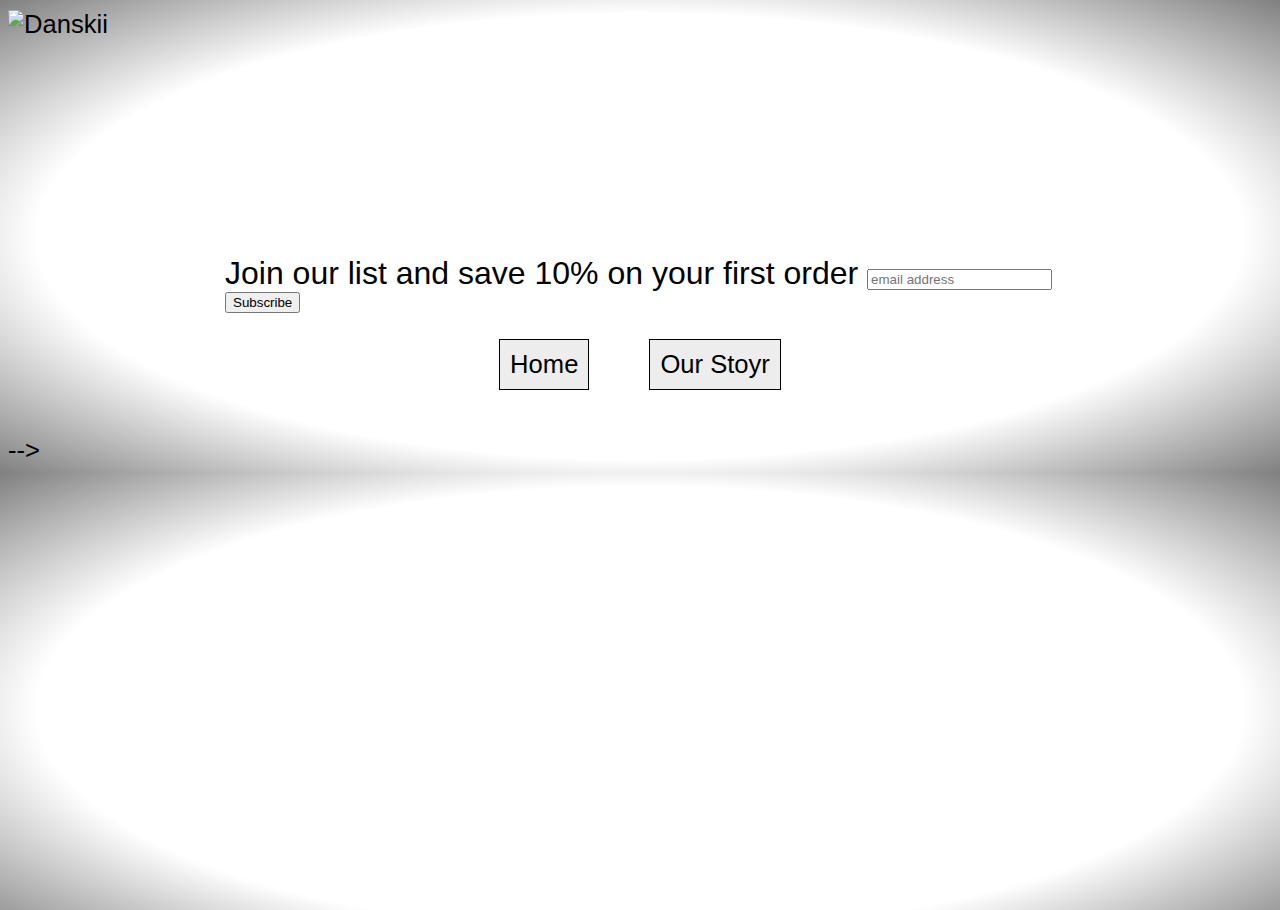
==== gallery.html @ cba0331a "Added gallery and updated index and our story." ====
﻿<!DOCTYPE html>
<html lang="en">
<head>
    <script async src="//pagead2.googlesyndication.com/pagead/js/adsbygoogle.js"></script>
    <script>
  (adsbygoogle = window.adsbygoogle || []).push({
    google_ad_client: "ca-pub-8441597068963545",
    enable_page_level_ads: true
  });
    </script>
    <link href="https://gallery.mailchimp.com/7d08f813fabde649ec86df475/images/eae868a7-10a9-4c3d-bf69-3418b8f3797d.png"
          rel="icon">
    <link href="//cdn-images.mailchimp.com/embedcode/horizontal-slim-10_7.css"
          rel="stylesheet" type="text/css">
    <meta charset="UTF-8">
    <title>
        Danskii
    </title>
    <link href="styles.css" rel="stylesheet" type="text/css">
    <link href="https://cdn.jsdelivr.net/npm/animate.css@3.5.2/animate.min.css"
          rel="stylesheet"><!-- Global site tag (gtag.js) - Google Analytics -->
    <script src="particles.min.js" type="text/javascript">
    </script>
    <!-- begin autotracking + google analytics script -->

    <script>
window.ga=window.ga||function(){(ga.q=ga.q||[]).push(arguments)};ga.l=+new Date;
ga('create', 'UA-105716116-4', 'auto');

// Replace the following lines with the plugins you want to use.
    ga('require', 'cleanUrlTracker');
    ga('require', 'eventTracker');
    ga('require', 'impressionTracker');
    ga('require', 'maxScrollTracker');
    ga('require', 'mediaQueryTracker');
    ga('require', 'outboundFormTracker');
    ga('require', 'outboundLinkTracker');
    ga('require', 'pageVisibilityTracker');
    ga('require', 'socialWidgetTracker');
    ga('require', 'urlChangeTracker');
// ...

ga('send', 'pageview');
    </script>
    <script async src="https://www.google-analytics.com/analytics.js"></script>
    <script async src="autotrack.js"></script>

    <!-- end autotracking + google analytics script -->

    <script>
    particlesJS();
    </script>
    <link href='https://fonts.googleapis.com/css?family=Lato:300,400,700' rel='stylesheet' type='text/css'>
</head>
<body>
    <div id="particles-js">
    </div>
    <img alt="Danskii" class="animated fadeIn" id="logo" src="https://github.com/Danskii/Danskii/blob/master/danskii-cat-optimized.png?raw=true">
    <div class="container animated fadeIn" id="bodyAnimation">
        <!--<div id="signupFormCopy">
            <h1>
                Danskii
            </h1>
<!-- LightWidget WIDGET --><script src="https://cdn.lightwidget.com/widgets/lightwidget.js"></script><iframe src="//lightwidget.com/widgets/42ee752b37415d609eaf4c7ddbe3dec9.html" scrolling="no" allowtransparency="true" class="lightwidget-widget" style="width:100%;border:0;overflow:hidden;"></iframe>

                <!-- Begin MailChimp Signup Form -->
        <div class="animated fadeIn" id="mc_embed_signup">
            <form action="https://danskii.us17.list-manage.com/subscribe/post?u=7d08f813fabde649ec86df475&amp;id=a2116fbd54"
                  class="validate" id="mc-embedded-subscribe-form" method="post"
                  name="mc-embedded-subscribe-form" novalidate="" target="_blank">
                <div id="mc_embed_signup_scroll">
                    <label for="mce-EMAIL">
                        Join our list and save 10% on your first
                        order
                    </label> <input class="email" id="mce-EMAIL" name="EMAIL"
                                    placeholder="email address" required="" type="email" value="">
                    <!-- real people should not fill this in and expect good things - do not remove this or risk form bot signups-->
                    <div aria-hidden="true" style="position: absolute; left: -5000px;">
                        <input name="b_7d08f813fabde649ec86df475_a2116fbd54"
                               tabindex="-1" type="text" value="">
                    </div>
                    <div class="clear">
                        <input class="button" id="mc-embedded-subscribe" name="subscribe" type="submit" value="Subscribe">
                    </div>
                </div>
            </form>
        </div>
        <!--End mc_embed_signup-->
        <div class="animated fadeIn" id="footerWrapper">
            <a href="index.html">
                <div id="instagramButton">
                    Home
                </div>
            </a> <a href="our-story.html">
                <div id="emailButton">
                    Our Stoyr
                </div>
            </a>
        </div>
    </div>-->
    <script src="customJavascript.js" type="text/javascript">
    </script>
    <script type="text/javascript">
        particlesJS("particles-js",{
        "particles": {
        "number": {
        "value": 80,
        "density": {
        "enable": true,
        "value_area": 800
        }
        },
        "color": {
        "value": "#b3a7a7"
        },
        "shape": {
        "type": "circle",
        "stroke": {
        "width": 0,
        "color": "#000000"
        },
        "polygon": {
        "nb_sides": 3.2
        },
        "image": {
        "src": "img/github.svg",
        "width": 100,
        "height": 100
        }
        },
        "opacity": {
        "value": 0.665416005259192,
        "random": true,
        "anim": {
        "enable": false,
        "speed": 1,
        "opacity_min": 0.1,
        "sync": false
        }
        },
        "size": {
        "value": 3,
        "random": true,
        "anim": {
        "enable": true,
        "speed": 40,
        "size_min": 0.1,
        "sync": false
        }
        },
        "line_linked": {
        "enable": false,
        "distance": 150,
        "color": "#ffffff",
        "opacity": 0.4,
        "width": 1
        },
        "move": {
        "enable": true,
        "speed": 6.413648243462092,
        "direction": "top",
        "random": true,
        "straight": true,
        "out_mode": "out",
        "bounce": false,
        "attract": {
        "enable": false,
        "rotateX": 600,
        "rotateY": 1200
        }
        }
        },
        "interactivity": {
        "detect_on": "canvas",
        "events": {
        "onhover": {
        "enable": false,
        "mode": "repulse"
        },
        "onclick": {
        "enable": false,
        "mode": "push"
        },
        "resize": true
        },
        "modes": {
        "grab": {
        "distance": 400,
        "line_linked": {
          "opacity": 1
        }
        },
        "bubble": {
        "distance": 400,
        "size": 40,
        "duration": 2,
        "opacity": 8,
        "speed": 3
        },
        "repulse": {
        "distance": 200,
        "duration": 0.4
        },
        "push": {
        "particles_nb": 4
        },
        "remove": {
        "particles_nb": 2
        }
        }
        },
        "retina_detect": false
        });
    </script>
    </div>
    </div>
</body>
</html>
---- styles.css ----
body {
          font-size: 1.6rem;
          font-family: Candara, Trebuchet MS, Arial, Sans-serif;
          background: radial-gradient(white, white, white, grey);
          height: auto;
        }

        * {
          box-sizing: border-box;
        }

        .container {
          max-width: 900px;
          width: 100%;
          margin: 25px auto;
          padding: 15px;
        }

        img {
          max-width: 100%;
          display: block;
          margin: 10px auto;
        }

        h1 {
          text-align: center;
          font-size: 7rem;
          margin-top: 2px;
          margin-bottom: 2px;
        }

        #signupFormCopy p {
          text-align: center;
          font-family: "Helvetica Neue", Helvetica, Roboto, Arial, sans-serif;
        }

        #particles-js {
          position: absolute;
          width: 100%;
          height: 100%;
          background: $background
        }

        #shirtWrapper {
          display: flex;
          flex-wrap: wrap;
          justify-content: center;
          clear: both;
        }

        #classic,
        #colourful {
          width: 300px;
          height: auto;
          transition: all 1s;
          margin: 30px;
          z-index: 10;
        }

        #classic:hover,
        #colourful:hover {
          transform: scale(1.1);
        }

        #mc_embed_signup {
          clear: left;
          font: 14px Helvetica, Arial, sans-serif;
          width: 100%;
          padding: 20px;
          animation-delay: 5s;      
        }

        #mc_embed_signup_scroll>label {
          font-size: 2rem;
        }

        hr {
          box-shadow: 1px 1px 1px 1px;
        }

        #particles-js {
          z-index: -1;
        }

		#bodyAnimation,
		#logo {
		animation-duration: 7s;
		}

		.homeParagraph {
			letter-spacing: 0.6rem;
		}

        p {
                line-height: 45px;
    letter-spacing: 5px;
        }

		#footerWrapper {
		display: inline-flex;
		justify-content: center;
		width: 100%;
		padding: 6px;
		position: sticky;
    	bottom: 0;
    	animation-delay: 5s;
    	animation-duration: 5s;   

		}

		#instagramButton {
			    margin-right: 30px;
			    border: 1px solid black;
    			padding: 10px;
			background: #ededed;
		}

		#emailButton {
			    margin-left: 30px;
			    border: 1px solid black;
    			padding: 10px;
			background: #ededed;
		}


		#instagramButton:hover,
		#emailButton:hover {
			color: white;
			background-color: black;
		} 


		a {
			text-decoration: none;
			color: black;
		}
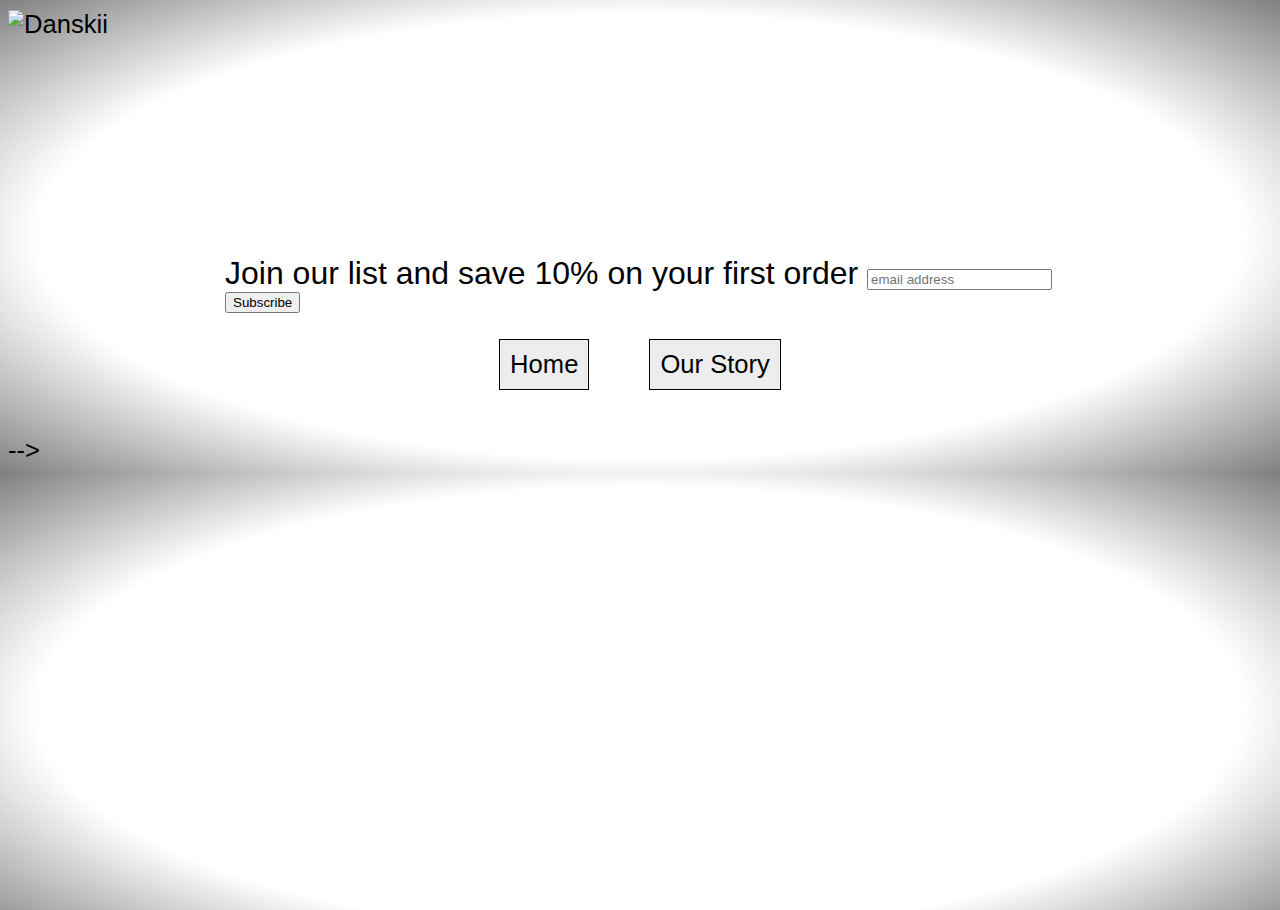
==== commit 671b8bfd: "Corrections to footer" ====
--- a/gallery.html
+++ b/gallery.html
@@ -93,7 +93,7 @@
                 </div>
             </a> <a href="our-story.html">
                 <div id="emailButton">
-                    Our Stoyr
+                    Our Story
                 </div>
             </a>
         </div>
--- a/styles.css
+++ b/styles.css
@@ -104,7 +104,7 @@
 		padding: 6px;
 		position: sticky;
     	bottom: 0;
-    	animation-delay: 5s;
+    	/*animation-delay: 5s;*/
     	animation-duration: 5s;   
 
 		}
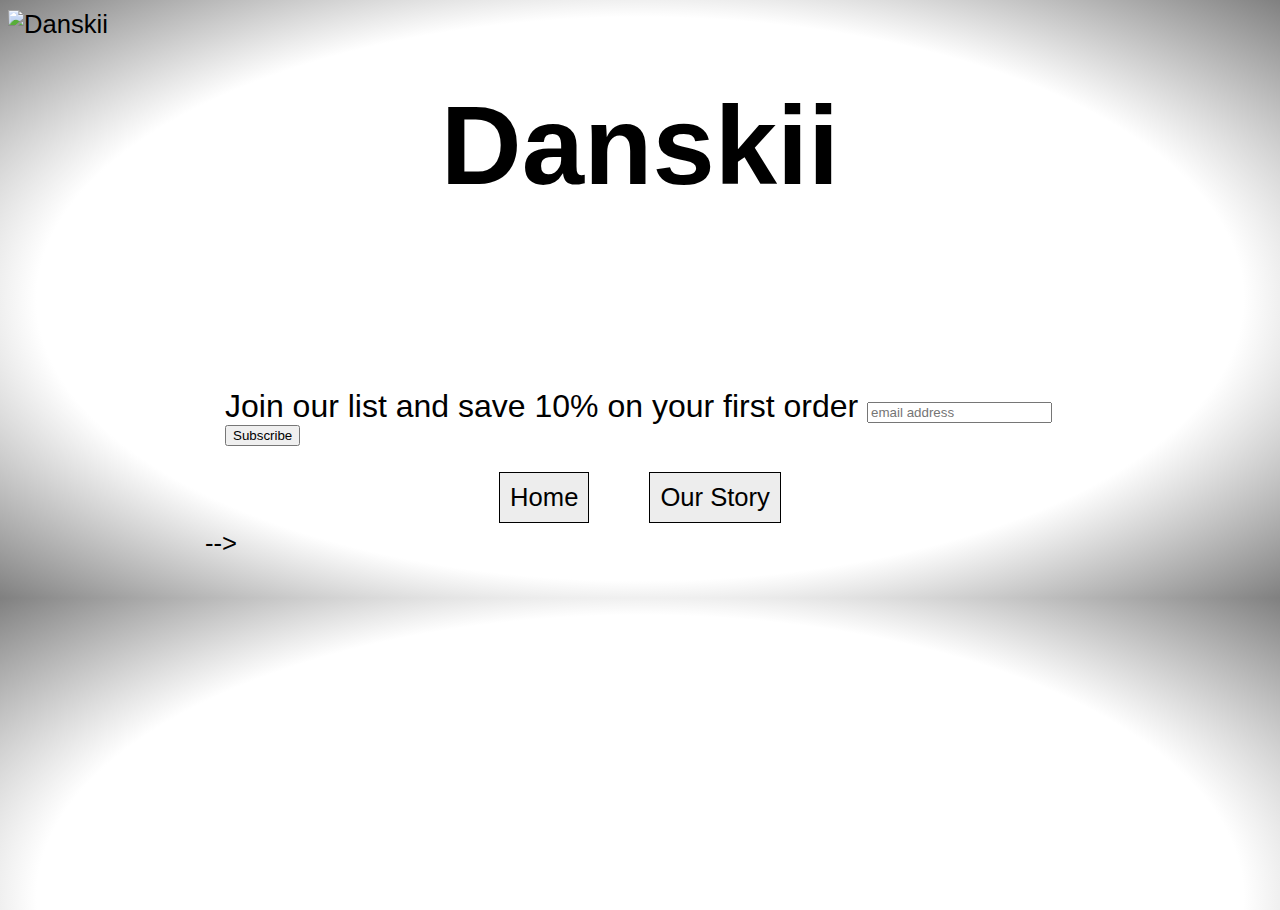
==== commit f0c39244: "Fixed bugs" ====
--- a/gallery.html
+++ b/gallery.html
@@ -57,11 +57,12 @@
     </div>
     <img alt="Danskii" class="animated fadeIn" id="logo" src="https://github.com/Danskii/Danskii/blob/master/danskii-cat-optimized.png?raw=true">
     <div class="container animated fadeIn" id="bodyAnimation">
-        <!--<div id="signupFormCopy">
+        <div id="signupFormCopy">
             <h1>
                 Danskii
             </h1>
-<!-- LightWidget WIDGET --><script src="https://cdn.lightwidget.com/widgets/lightwidget.js"></script><iframe src="//lightwidget.com/widgets/42ee752b37415d609eaf4c7ddbe3dec9.html" scrolling="no" allowtransparency="true" class="lightwidget-widget" style="width:100%;border:0;overflow:hidden;"></iframe>
+
+<!-- LightWidget WIDGET --><script src="https://cdn.lightwidget.com/widgets/lightwidget.js"></script><iframe src="https://cdn.lightwidget.com/widgets/733614282337560caf5f95ce2decc5b6.html" scrolling="no" allowtransparency="true" class="lightwidget-widget" style="width:100%;border:0;overflow:hidden;"></iframe>
 
                 <!-- Begin MailChimp Signup Form -->
         <div class="animated fadeIn" id="mc_embed_signup">
--- a/styles.css
+++ b/styles.css
@@ -68,7 +68,7 @@
           font: 14px Helvetica, Arial, sans-serif;
           width: 100%;
           padding: 20px;
-          animation-delay: 5s;      
+          /*animation-delay: 5s;*/      
         }
 
         #mc_embed_signup_scroll>label {
@@ -105,7 +105,7 @@
 		position: sticky;
     	bottom: 0;
     	/*animation-delay: 5s;*/
-    	animation-duration: 5s;   
+    	/*animation-duration: 5s;*/   
 
 		}
 
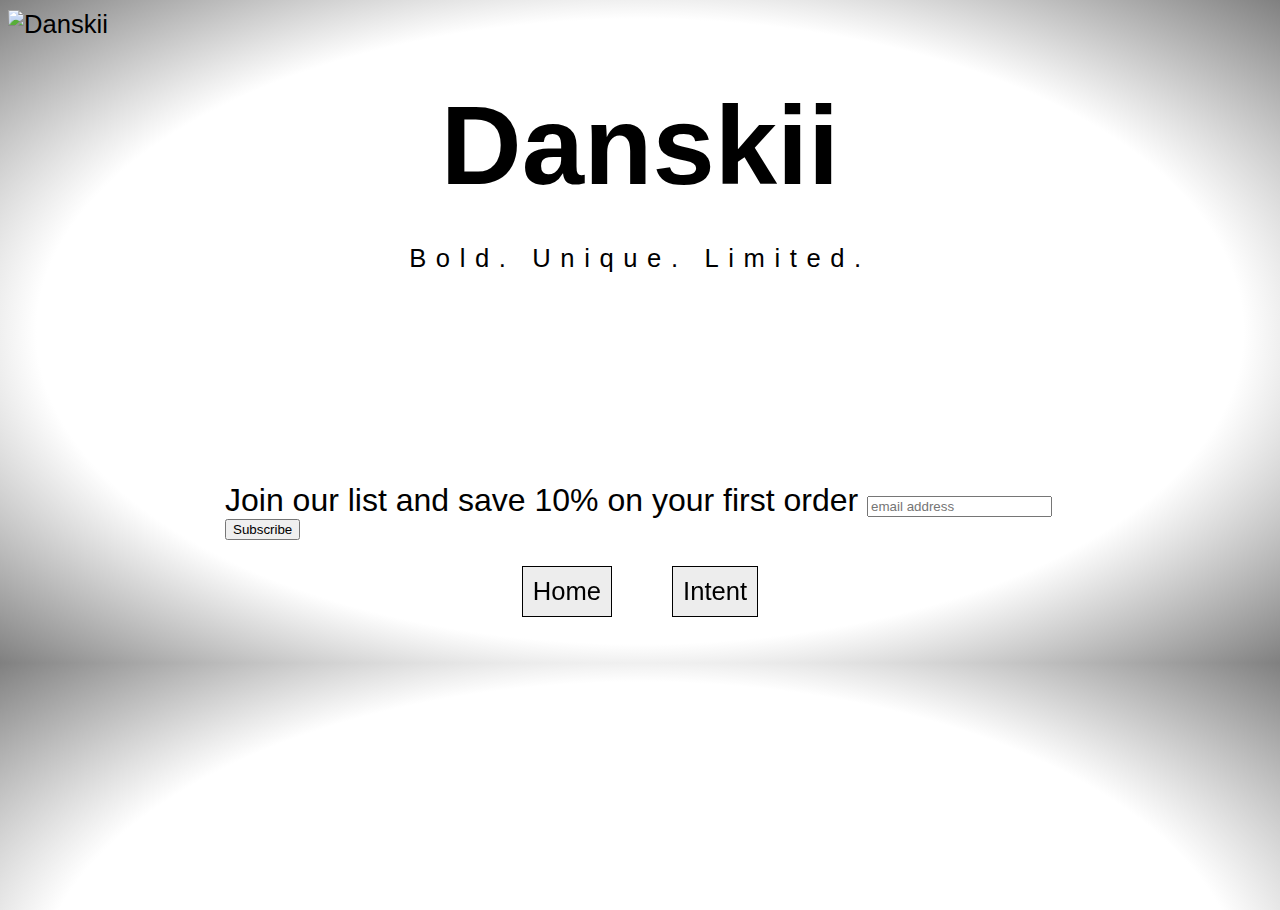
==== commit 57f42582: "Added FB pixel" ====
--- a/gallery.html
+++ b/gallery.html
@@ -51,6 +51,24 @@
     particlesJS();
     </script>
     <link href='https://fonts.googleapis.com/css?family=Lato:300,400,700' rel='stylesheet' type='text/css'>
+<!-- Facebook Pixel Code -->
+<script>
+  !function(f,b,e,v,n,t,s)
+  {if(f.fbq)return;n=f.fbq=function(){n.callMethod?
+  n.callMethod.apply(n,arguments):n.queue.push(arguments)};
+  if(!f._fbq)f._fbq=n;n.push=n;n.loaded=!0;n.version='2.0';
+  n.queue=[];t=b.createElement(e);t.async=!0;
+  t.src=v;s=b.getElementsByTagName(e)[0];
+  s.parentNode.insertBefore(t,s)}(window, document,'script',
+  'https://connect.facebook.net/en_US/fbevents.js');
+  fbq('init', '148719142616558');
+  fbq('track', 'PageView');
+</script>
+<noscript><img height="1" width="1" style="display:none"
+  src="https://www.facebook.com/tr?id=148719142616558&ev=PageView&noscript=1"
+/></noscript>
+<!-- End Facebook Pixel Code -->
+
 </head>
 <body>
     <div id="particles-js">
@@ -61,158 +79,162 @@
             <h1>
                 Danskii
             </h1>
-
-<!-- LightWidget WIDGET --><script src="https://cdn.lightwidget.com/widgets/lightwidget.js"></script><iframe src="https://cdn.lightwidget.com/widgets/733614282337560caf5f95ce2decc5b6.html" scrolling="no" allowtransparency="true" class="lightwidget-widget" style="width:100%;border:0;overflow:hidden;"></iframe>
-
-                <!-- Begin MailChimp Signup Form -->
-        <div class="animated fadeIn" id="mc_embed_signup">
-            <form action="https://danskii.us17.list-manage.com/subscribe/post?u=7d08f813fabde649ec86df475&amp;id=a2116fbd54"
-                  class="validate" id="mc-embedded-subscribe-form" method="post"
-                  name="mc-embedded-subscribe-form" novalidate="" target="_blank">
-                <div id="mc_embed_signup_scroll">
-                    <label for="mce-EMAIL">
-                        Join our list and save 10% on your first
-                        order
-                    </label> <input class="email" id="mce-EMAIL" name="EMAIL"
-                                    placeholder="email address" required="" type="email" value="">
-                    <!-- real people should not fill this in and expect good things - do not remove this or risk form bot signups-->
-                    <div aria-hidden="true" style="position: absolute; left: -5000px;">
-                        <input name="b_7d08f813fabde649ec86df475_a2116fbd54"
-                               tabindex="-1" type="text" value="">
+            <p class="homeParagraph">
+                Bold. Unique. Limited.
+            </p>
+
+            <!-- LightWidget WIDGET -->
+            <script src="https://cdn.lightwidget.com/widgets/lightwidget.js"></script><iframe src="https://cdn.lightwidget.com/widgets/733614282337560caf5f95ce2decc5b6.html" scrolling="no" allowtransparency="true" class="lightwidget-widget" style="width:100%;border:0;overflow:hidden;"></iframe>
+
+            <!-- Begin MailChimp Signup Form -->
+            <div class="animated fadeIn" id="mc_embed_signup">
+                <form action="https://danskii.us17.list-manage.com/subscribe/post?u=7d08f813fabde649ec86df475&amp;id=a2116fbd54"
+                      class="validate" id="mc-embedded-subscribe-form" method="post"
+                      name="mc-embedded-subscribe-form" novalidate="" target="_blank">
+                    <div id="mc_embed_signup_scroll">
+                        <label for="mce-EMAIL">
+                            Join our list and save 10% on your first
+                            order
+                        </label> <input class="email" id="mce-EMAIL" name="EMAIL"
+                                        placeholder="email address" required="" type="email" value="">
+                        <!-- real people should not fill this in and expect good things - do not remove this or risk form bot signups-->
+                        <div aria-hidden="true" style="position: absolute; left: -5000px;">
+                            <input name="b_7d08f813fabde649ec86df475_a2116fbd54"
+                                   tabindex="-1" type="text" value="">
+                        </div>
+                        <div class="clear">
+                            <input class="button" id="mc-embedded-subscribe" name="subscribe" type="submit" value="Subscribe">
+                        </div>
                     </div>
-                    <div class="clear">
-                        <input class="button" id="mc-embedded-subscribe" name="subscribe" type="submit" value="Subscribe">
+                </form>
+            </div>
+            <!--End mc_embed_signup-->
+            <div class="animated fadeIn" id="footerWrapper">
+                <a href="index.html">
+                    <div id="instagramButton">
+                        Home
                     </div>
-                </div>
-            </form>
+                </a> <a href="our-story.html">
+                    <div id="emailButton">
+                        Intent
+                    </div>
+                </a>
+            </div>
         </div>
-        <!--End mc_embed_signup-->
-        <div class="animated fadeIn" id="footerWrapper">
-            <a href="index.html">
-                <div id="instagramButton">
-                    Home
-                </div>
-            </a> <a href="our-story.html">
-                <div id="emailButton">
-                    Our Story
-                </div>
-            </a>
-        </div>
-    </div>-->
-    <script src="customJavascript.js" type="text/javascript">
-    </script>
-    <script type="text/javascript">
-        particlesJS("particles-js",{
-        "particles": {
-        "number": {
-        "value": 80,
-        "density": {
-        "enable": true,
-        "value_area": 800
-        }
-        },
-        "color": {
-        "value": "#b3a7a7"
-        },
-        "shape": {
-        "type": "circle",
-        "stroke": {
-        "width": 0,
-        "color": "#000000"
-        },
-        "polygon": {
-        "nb_sides": 3.2
-        },
-        "image": {
-        "src": "img/github.svg",
-        "width": 100,
-        "height": 100
-        }
-        },
-        "opacity": {
-        "value": 0.665416005259192,
-        "random": true,
-        "anim": {
-        "enable": false,
-        "speed": 1,
-        "opacity_min": 0.1,
-        "sync": false
-        }
-        },
-        "size": {
-        "value": 3,
-        "random": true,
-        "anim": {
-        "enable": true,
-        "speed": 40,
-        "size_min": 0.1,
-        "sync": false
-        }
-        },
-        "line_linked": {
-        "enable": false,
-        "distance": 150,
-        "color": "#ffffff",
-        "opacity": 0.4,
-        "width": 1
-        },
-        "move": {
-        "enable": true,
-        "speed": 6.413648243462092,
-        "direction": "top",
-        "random": true,
-        "straight": true,
-        "out_mode": "out",
-        "bounce": false,
-        "attract": {
-        "enable": false,
-        "rotateX": 600,
-        "rotateY": 1200
-        }
-        }
-        },
-        "interactivity": {
-        "detect_on": "canvas",
-        "events": {
-        "onhover": {
-        "enable": false,
-        "mode": "repulse"
-        },
-        "onclick": {
-        "enable": false,
-        "mode": "push"
-        },
-        "resize": true
-        },
-        "modes": {
-        "grab": {
-        "distance": 400,
-        "line_linked": {
-          "opacity": 1
-        }
-        },
-        "bubble": {
-        "distance": 400,
-        "size": 40,
-        "duration": 2,
-        "opacity": 8,
-        "speed": 3
-        },
-        "repulse": {
-        "distance": 200,
-        "duration": 0.4
-        },
-        "push": {
-        "particles_nb": 4
-        },
-        "remove": {
-        "particles_nb": 2
-        }
-        }
-        },
-        "retina_detect": false
-        });
-    </script>
+        <script src="customJavascript.js" type="text/javascript">
+        </script>
+        <script type="text/javascript">
+            particlesJS("particles-js", {
+                "particles": {
+                    "number": {
+                        "value": 80,
+                        "density": {
+                            "enable": true,
+                            "value_area": 800
+                        }
+                    },
+                    "color": {
+                        "value": "#b3a7a7"
+                    },
+                    "shape": {
+                        "type": "circle",
+                        "stroke": {
+                            "width": 0,
+                            "color": "#000000"
+                        },
+                        "polygon": {
+                            "nb_sides": 3.2
+                        },
+                        "image": {
+                            "src": "img/github.svg",
+                            "width": 100,
+                            "height": 100
+                        }
+                    },
+                    "opacity": {
+                        "value": 0.665416005259192,
+                        "random": true,
+                        "anim": {
+                            "enable": false,
+                            "speed": 1,
+                            "opacity_min": 0.1,
+                            "sync": false
+                        }
+                    },
+                    "size": {
+                        "value": 3,
+                        "random": true,
+                        "anim": {
+                            "enable": true,
+                            "speed": 40,
+                            "size_min": 0.1,
+                            "sync": false
+                        }
+                    },
+                    "line_linked": {
+                        "enable": false,
+                        "distance": 150,
+                        "color": "#ffffff",
+                        "opacity": 0.4,
+                        "width": 1
+                    },
+                    "move": {
+                        "enable": true,
+                        "speed": 6.413648243462092,
+                        "direction": "top",
+                        "random": true,
+                        "straight": true,
+                        "out_mode": "out",
+                        "bounce": false,
+                        "attract": {
+                            "enable": false,
+                            "rotateX": 600,
+                            "rotateY": 1200
+                        }
+                    }
+                },
+                "interactivity": {
+                    "detect_on": "canvas",
+                    "events": {
+                        "onhover": {
+                            "enable": false,
+                            "mode": "repulse"
+                        },
+                        "onclick": {
+                            "enable": false,
+                            "mode": "push"
+                        },
+                        "resize": true
+                    },
+                    "modes": {
+                        "grab": {
+                            "distance": 400,
+                            "line_linked": {
+                                "opacity": 1
+                            }
+                        },
+                        "bubble": {
+                            "distance": 400,
+                            "size": 40,
+                            "duration": 2,
+                            "opacity": 8,
+                            "speed": 3
+                        },
+                        "repulse": {
+                            "distance": 200,
+                            "duration": 0.4
+                        },
+                        "push": {
+                            "particles_nb": 4
+                        },
+                        "remove": {
+                            "particles_nb": 2
+                        }
+                    }
+                },
+                "retina_detect": false
+            });
+        </script>
     </div>
     </div>
 </body>
--- a/styles.css
+++ b/styles.css
@@ -92,9 +92,8 @@
 			letter-spacing: 0.6rem;
 		}
 
-        p {
-                line-height: 45px;
-    letter-spacing: 5px;
+        p {
+                line-height: 45px;
         }
 
 		#footerWrapper {
@@ -104,8 +103,8 @@
 		padding: 6px;
 		position: sticky;
     	bottom: 0;
-    	/*animation-delay: 5s;*/
-    	/*animation-duration: 5s;*/   
+    	animation-delay: 3s;
+    	animation-duration: 5s;   
 
 		}
 
@@ -135,3 +134,7 @@
 			text-decoration: none;
 			color: black;
 		}
+
+    .landingPageParagraph {
+          color: #000000bf;
+    }
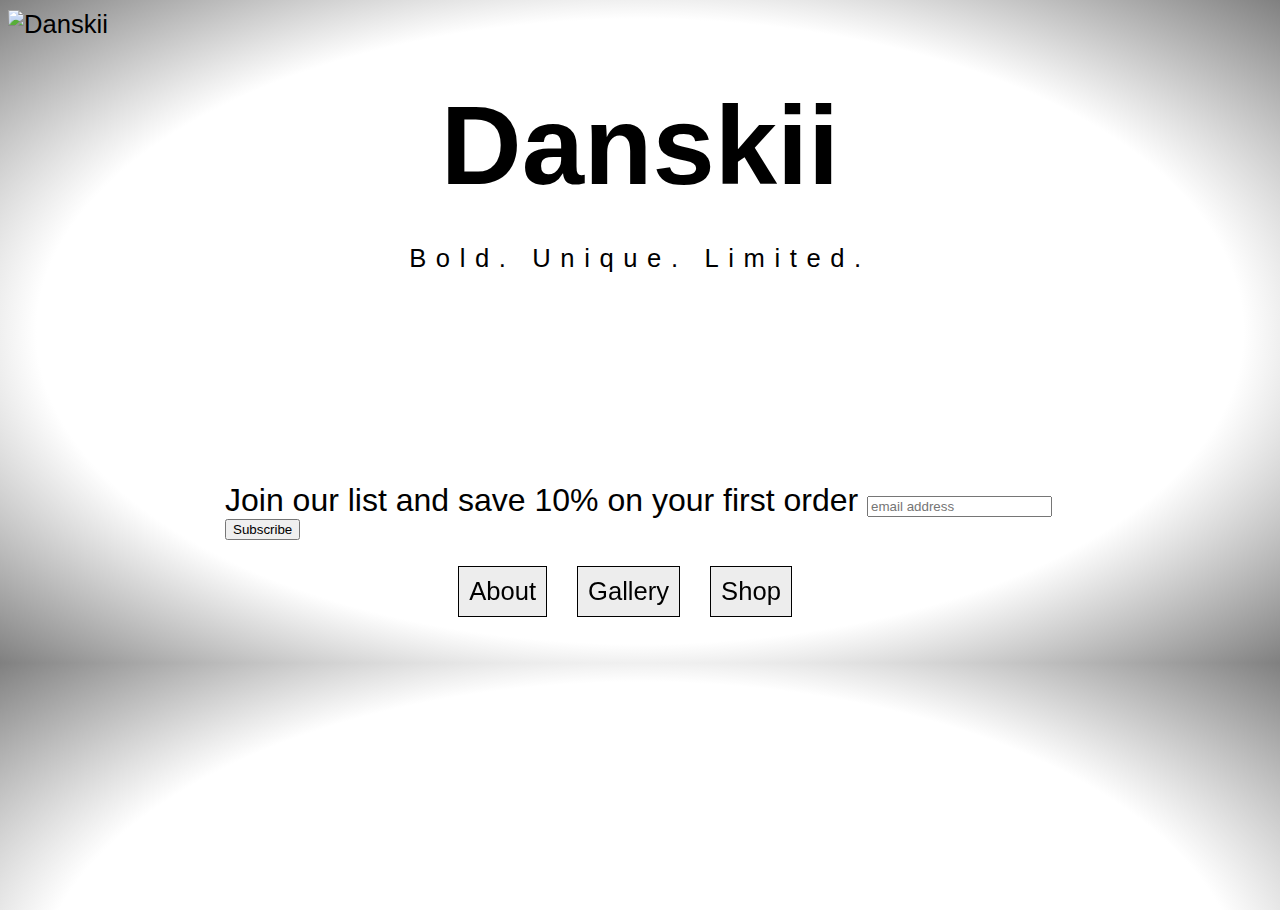
==== commit 5737bcf1: "Synced" ====
--- a/gallery.html
+++ b/gallery.html
@@ -1,6 +1,8 @@
 ﻿<!DOCTYPE html>
 <html lang="en">
 <head>
+<link rel="stylesheet" href="https://stackpath.bootstrapcdn.com/bootstrap/4.1.2/css/bootstrap.min.css" integrity="sha384-Smlep5jCw/wG7hdkwQ/Z5nLIefveQRIY9nfy6xoR1uRYBtpZgI6339F5dgvm/e9B" crossorigin="anonymous">
+
     <script async src="//pagead2.googlesyndication.com/pagead/js/adsbygoogle.js"></script>
     <script>
   (adsbygoogle = window.adsbygoogle || []).push({
@@ -69,58 +71,75 @@
 /></noscript>
 <!-- End Facebook Pixel Code -->
 
+<!-- Hotjar Tracking Code for http://www.danskii.com -->
+<script>
+    (function(h,o,t,j,a,r){
+        h.hj=h.hj||function(){(h.hj.q=h.hj.q||[]).push(arguments)};
+        h._hjSettings={hjid:763907,hjsv:6};
+        a=o.getElementsByTagName('head')[0];
+        r=o.createElement('script');r.async=1;
+        r.src=t+h._hjSettings.hjid+j+h._hjSettings.hjsv;
+        a.appendChild(r);
+    })(window,document,'https://static.hotjar.com/c/hotjar-','.js?sv=');
+</script>
+
 </head>
 <body>
     <div id="particles-js">
     </div>
     <img alt="Danskii" class="animated fadeIn" id="logo" src="https://github.com/Danskii/Danskii/blob/master/danskii-cat-optimized.png?raw=true">
     <div class="container animated fadeIn" id="bodyAnimation">
-        <div id="signupFormCopy">
-            <h1>
-                Danskii
-            </h1>
-            <p class="homeParagraph">
-                Bold. Unique. Limited.
-            </p>
-
-            <!-- LightWidget WIDGET -->
-            <script src="https://cdn.lightwidget.com/widgets/lightwidget.js"></script><iframe src="https://cdn.lightwidget.com/widgets/733614282337560caf5f95ce2decc5b6.html" scrolling="no" allowtransparency="true" class="lightwidget-widget" style="width:100%;border:0;overflow:hidden;"></iframe>
-
-            <!-- Begin MailChimp Signup Form -->
-            <div class="animated fadeIn" id="mc_embed_signup">
-                <form action="https://danskii.us17.list-manage.com/subscribe/post?u=7d08f813fabde649ec86df475&amp;id=a2116fbd54"
-                      class="validate" id="mc-embedded-subscribe-form" method="post"
-                      name="mc-embedded-subscribe-form" novalidate="" target="_blank">
-                    <div id="mc_embed_signup_scroll">
-                        <label for="mce-EMAIL">
-                            Join our list and save 10% on your first
-                            order
-                        </label> <input class="email" id="mce-EMAIL" name="EMAIL"
-                                        placeholder="email address" required="" type="email" value="">
-                        <!-- real people should not fill this in and expect good things - do not remove this or risk form bot signups-->
-                        <div aria-hidden="true" style="position: absolute; left: -5000px;">
-                            <input name="b_7d08f813fabde649ec86df475_a2116fbd54"
-                                   tabindex="-1" type="text" value="">
-                        </div>
-                        <div class="clear">
-                            <input class="button" id="mc-embedded-subscribe" name="subscribe" type="submit" value="Subscribe">
-                        </div>
-                    </div>
-                </form>
-            </div>
-            <!--End mc_embed_signup-->
-            <div class="animated fadeIn" id="footerWrapper">
-                <a href="index.html">
-                    <div id="instagramButton">
-                        Home
-                    </div>
-                </a> <a href="our-story.html">
-                    <div id="emailButton">
-                        Intent
-                    </div>
-                </a>
-            </div>
-        </div>
+		<div id="signupFormCopy">
+			<h1>
+				Danskii
+			</h1>
+			<p class="homeParagraph">
+				Bold. Unique. Limited.
+			</p>
+
+			<!-- LightWidget WIDGET -->
+			<script src="https://cdn.lightwidget.com/widgets/lightwidget.js"></script><iframe src="https://cdn.lightwidget.com/widgets/733614282337560caf5f95ce2decc5b6.html" scrolling="no" allowtransparency="true" class="lightwidget-widget" style="width:100%;border:0;overflow:hidden;"></iframe>
+
+			<!-- Begin MailChimp Signup Form -->
+			<div class="animated fadeIn" id="mc_embed_signup">
+				<form action="https://danskii.us17.list-manage.com/subscribe/post?u=7d08f813fabde649ec86df475&amp;id=a2116fbd54"
+					  class="validate" id="mc-embedded-subscribe-form" method="post"
+					  name="mc-embedded-subscribe-form" novalidate="" target="_blank">
+					<div id="mc_embed_signup_scroll">
+						<label for="mce-EMAIL">
+							Join our list and save 10% on your first
+							order
+						</label> <input class="email" id="mce-EMAIL" name="EMAIL"
+								  placeholder="email address" required="" type="email" value="">
+						<!-- real people should not fill this in and expect good things - do not remove this or risk form bot signups-->
+						<div aria-hidden="true" style="position: absolute; left: -5000px;">
+							<input name="b_7d08f813fabde649ec86df475_a2116fbd54"
+								   tabindex="-1" type="text" value="">
+						</div>
+						<div class="clear">
+							<input class="button" id="mc-embedded-subscribe" name="subscribe" type="submit" value="Subscribe">
+						</div>
+					</div>
+				</form>
+			</div>
+			<!--End mc_embed_signup-->
+			<div class="animated fadeIn" id="footerWrapper">
+				<a href="our-story.html">
+					<div id="instagramButton">
+						About
+					</div>
+				</a>
+				<a href="gallery.html">
+					<div id="emailButton">
+						Gallery
+					</div>
+				</a>
+				<a href="shop-danskii.html">
+					<div id="shopButton">
+						Shop
+					</div>
+			</div>
+		</div>
         <script src="customJavascript.js" type="text/javascript">
         </script>
         <script type="text/javascript">
@@ -237,5 +256,8 @@
         </script>
     </div>
     </div>
+<script src="https://code.jquery.com/jquery-3.3.1.slim.min.js" integrity="sha384-q8i/X+965DzO0rT7abK41JStQIAqVgRVzpbzo5smXKp4YfRvH+8abtTE1Pi6jizo" crossorigin="anonymous"></script>
+<script src="https://cdnjs.cloudflare.com/ajax/libs/popper.js/1.14.3/umd/popper.min.js" integrity="sha384-ZMP7rVo3mIykV+2+9J3UJ46jBk0WLaUAdn689aCwoqbBJiSnjAK/l8WvCWPIPm49" crossorigin="anonymous"></script>
+<script src="https://stackpath.bootstrapcdn.com/bootstrap/4.1.2/js/bootstrap.min.js" integrity="sha384-o+RDsa0aLu++PJvFqy8fFScvbHFLtbvScb8AjopnFD+iEQ7wo/CG0xlczd+2O/em" crossorigin="anonymous"></script>
 </body>
 </html>
--- a/styles.css
+++ b/styles.css
@@ -1,140 +1,158 @@
+body {
+    font-size: 1.6rem;
+    font-family: Candara, Trebuchet MS, Arial, Sans-serif;
+    background: radial-gradient(white, white, white, grey);
+    height: auto;
+}
 
-        body {
-          font-size: 1.6rem;
-          font-family: Candara, Trebuchet MS, Arial, Sans-serif;
-          background: radial-gradient(white, white, white, grey);
-          height: auto;
-        }
+* {
+    box-sizing: border-box;
+}
 
-        * {
-          box-sizing: border-box;
-        }
+.container {
+    max-width: 900px;
+    width: 100%;
+    margin: 25px auto;
+    padding: 15px;
+}
 
-        .container {
-          max-width: 900px;
-          width: 100%;
-          margin: 25px auto;
-          padding: 15px;
-        }
+img {
+    max-width: 100%;
+    display: block;
+    margin: 10px auto;
+}
 
-        img {
-          max-width: 100%;
-          display: block;
-          margin: 10px auto;
-        }
+h1 {
+    text-align: center;
+    font-size: 7rem;
+    margin-top: 2px;
+    margin-bottom: 2px;
+}
 
-        h1 {
-          text-align: center;
-          font-size: 7rem;
-          margin-top: 2px;
-          margin-bottom: 2px;
-        }
+#signupFormCopy p {
+    text-align: center;
+    font-family: "Helvetica Neue", Helvetica, Roboto, Arial, sans-serif;
+}
 
-        #signupFormCopy p {
-          text-align: center;
-          font-family: "Helvetica Neue", Helvetica, Roboto, Arial, sans-serif;
-        }
+#particles-js {
+    position: absolute;
+    width: 100%;
+    height: 100%;
+    background: $background;
+}
 
-        #particles-js {
-          position: absolute;
-          width: 100%;
-          height: 100%;
-          background: $background
-        }
+#shirtWrapper {
+    display: flex;
+    flex-wrap: wrap;
+    justify-content: center;
+    clear: both;
+}
 
-        #shirtWrapper {
-          display: flex;
-          flex-wrap: wrap;
-          justify-content: center;
-          clear: both;
-        }
+#classic,
+#colourful {
+    width: 300px;
+    height: auto;
+    transition: all 1s;
+    margin: 30px;
+    z-index: 10;
+}
 
-        #classic,
-        #colourful {
-          width: 300px;
-          height: auto;
-          transition: all 1s;
-          margin: 30px;
-          z-index: 10;
-        }
+    #classic:hover,
+    #colourful:hover {
+        transform: scale(1.1);
+    }
 
-        #classic:hover,
-        #colourful:hover {
-          transform: scale(1.1);
-        }
+#mc_embed_signup {
+    clear: left;
+    font: 14px Helvetica, Arial, sans-serif;
+    width: 100%;
+    padding: 20px;
+    /*animation-delay: 5s;*/
+}
 
-        #mc_embed_signup {
-          clear: left;
-          font: 14px Helvetica, Arial, sans-serif;
-          width: 100%;
-          padding: 20px;
-          /*animation-delay: 5s;*/      
-        }
+#mc_embed_signup_scroll > label {
+    font-size: 2rem;
+}
 
-        #mc_embed_signup_scroll>label {
-          font-size: 2rem;
-        }
+hr {
+    box-shadow: 1px 1px 1px 1px;
+}
 
-        hr {
-          box-shadow: 1px 1px 1px 1px;
-        }
+#particles-js {
+    z-index: -1;
+}
 
-        #particles-js {
-          z-index: -1;
-        }
+#bodyAnimation,
+#logo {
+    animation-duration: 7s;
+}
 
-		#bodyAnimation,
-		#logo {
-		animation-duration: 7s;
-		}
+.homeParagraph {
+    letter-spacing: 0.6rem;
+}
 
-		.homeParagraph {
-			letter-spacing: 0.6rem;
-		}
+p {
+    line-height: 45px;
+}
 
-        p {
-                line-height: 45px;
-        }
+#footerWrapper {
+    display: inline-flex;
+    justify-content: center;
+    width: 100%;
+    padding: 6px;
+    position: sticky;
+    bottom: 0;
+    animation-delay: 3s;
+    animation-duration: 5s;
+}
 
-		#footerWrapper {
-		display: inline-flex;
-		justify-content: center;
-		width: 100%;
-		padding: 6px;
-		position: sticky;
-    	bottom: 0;
-    	animation-delay: 3s;
-    	animation-duration: 5s;   
+#instagramButton,
+#shopButton,
+#emailButton {
+    margin-right: 30px;
+    border: 1px solid black;
+    padding: 10px;
+    background: #ededed;
+}
 
-		}
+    #instagramButton:hover,
+    #emailButton:hover,
+	#shopButton:hover
+	{
+        color: white;
+        background-color: black;
+    }
 
-		#instagramButton {
-			    margin-right: 30px;
-			    border: 1px solid black;
-    			padding: 10px;
-			background: #ededed;
-		}
+a {
+    text-decoration: none;
+    color: black;
+}
 
-		#emailButton {
-			    margin-left: 30px;
-			    border: 1px solid black;
-    			padding: 10px;
-			background: #ededed;
-		}
+.carousel-caption {
+	color: black;
+	border: 1px solid black;
+	/* background-color: #00000075; */
+	position: unset;
+	/* right: 15%; */
+	bottom: 1px;
+	/* left: 15%; */
+	z-index: 10;
+	padding-top: 20px;
+	padding-bottom: 20px;
+	/* color: #fff; */
+	text-align: center;
+	margin-bottom: 20px;
+}
 
+#shopCardWrapper {
+	width: 100%;
+	display: inline-flex
+}
 
-		#instagramButton:hover,
-		#emailButton:hover {
-			color: white;
-			background-color: black;
-		} 
+.card {
+	background-color: unset;
+}
 
-
-		a {
-			text-decoration: none;
-			color: black;
-		}
-
-    .landingPageParagraph {
-          color: #000000bf;
-    }
+.card-body > p {
+	font-size: 1.4rem;
+	}
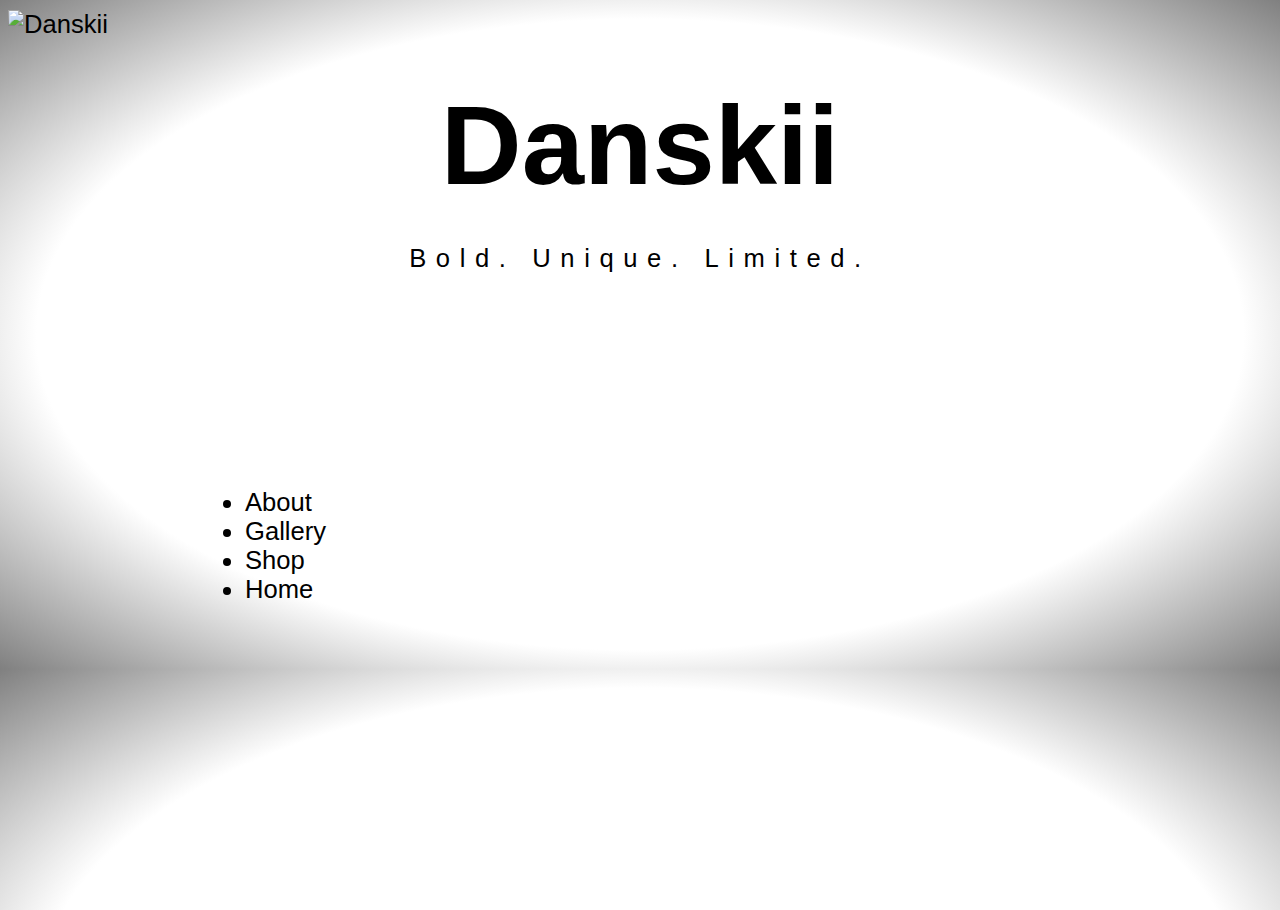
==== commit ec5745c7: "Added tag for cloudflare rocketloader to ignore hotjar" ====
--- a/gallery.html
+++ b/gallery.html
@@ -71,17 +71,17 @@
 /></noscript>
 <!-- End Facebook Pixel Code -->
 
-<!-- Hotjar Tracking Code for http://www.danskii.com -->
-<script>
-    (function(h,o,t,j,a,r){
-        h.hj=h.hj||function(){(h.hj.q=h.hj.q||[]).push(arguments)};
-        h._hjSettings={hjid:763907,hjsv:6};
-        a=o.getElementsByTagName('head')[0];
-        r=o.createElement('script');r.async=1;
-        r.src=t+h._hjSettings.hjid+j+h._hjSettings.hjsv;
-        a.appendChild(r);
-    })(window,document,'https://static.hotjar.com/c/hotjar-','.js?sv=');
-</script>
+    <!-- Hotjar Tracking Code for http://www.danskii.com -->
+    <script data-cfasync="false">
+  (function (h, o, t, j, a, r) {
+   h.hj = h.hj || function () { (h.hj.q = h.hj.q || []).push(arguments) };
+   h._hjSettings = { hjid: 763907, hjsv: 6 };
+   a = o.getElementsByTagName('head')[0];
+   r = o.createElement('script'); r.async = 1;
+   r.src = t + h._hjSettings.hjid + j + h._hjSettings.hjsv;
+   a.appendChild(r);
+  })(window, document, 'https://static.hotjar.com/c/hotjar-', '.js?sv=');
+    </script>
 
 </head>
 <body>
@@ -89,57 +89,37 @@
     </div>
     <img alt="Danskii" class="animated fadeIn" id="logo" src="https://github.com/Danskii/Danskii/blob/master/danskii-cat-optimized.png?raw=true">
     <div class="container animated fadeIn" id="bodyAnimation">
-		<div id="signupFormCopy">
-			<h1>
-				Danskii
-			</h1>
-			<p class="homeParagraph">
-				Bold. Unique. Limited.
-			</p>
-
-			<!-- LightWidget WIDGET -->
-			<script src="https://cdn.lightwidget.com/widgets/lightwidget.js"></script><iframe src="https://cdn.lightwidget.com/widgets/733614282337560caf5f95ce2decc5b6.html" scrolling="no" allowtransparency="true" class="lightwidget-widget" style="width:100%;border:0;overflow:hidden;"></iframe>
-
-			<!-- Begin MailChimp Signup Form -->
-			<div class="animated fadeIn" id="mc_embed_signup">
-				<form action="https://danskii.us17.list-manage.com/subscribe/post?u=7d08f813fabde649ec86df475&amp;id=a2116fbd54"
-					  class="validate" id="mc-embedded-subscribe-form" method="post"
-					  name="mc-embedded-subscribe-form" novalidate="" target="_blank">
-					<div id="mc_embed_signup_scroll">
-						<label for="mce-EMAIL">
-							Join our list and save 10% on your first
-							order
-						</label> <input class="email" id="mce-EMAIL" name="EMAIL"
-								  placeholder="email address" required="" type="email" value="">
-						<!-- real people should not fill this in and expect good things - do not remove this or risk form bot signups-->
-						<div aria-hidden="true" style="position: absolute; left: -5000px;">
-							<input name="b_7d08f813fabde649ec86df475_a2116fbd54"
-								   tabindex="-1" type="text" value="">
-						</div>
-						<div class="clear">
-							<input class="button" id="mc-embedded-subscribe" name="subscribe" type="submit" value="Subscribe">
-						</div>
-					</div>
-				</form>
-			</div>
-			<!--End mc_embed_signup-->
-			<div class="animated fadeIn" id="footerWrapper">
-				<a href="our-story.html">
-					<div id="instagramButton">
-						About
-					</div>
-				</a>
-				<a href="gallery.html">
-					<div id="emailButton">
-						Gallery
-					</div>
-				</a>
-				<a href="shop-danskii.html">
-					<div id="shopButton">
-						Shop
-					</div>
-			</div>
-		</div>
+        <div id="signupFormCopy">
+            <h1>
+                Danskii
+            </h1>
+            <p class="homeParagraph">
+                Bold. Unique. Limited.
+            </p>
+
+            <div class="responsiveContainer">
+
+                <!-- LightWidget WIDGET -->
+                <script src="https://cdn.lightwidget.com/widgets/lightwidget.js"></script><iframe class="responsiveIframe" src="https://cdn.lightwidget.com/widgets/733614282337560caf5f95ce2decc5b6.html" scrolling="no" allowtransparency="true" class="lightwidget-widget" style="width:100%;border:0;overflow:hidden;"></iframe>
+
+            </div>
+
+            <ul class="nav nav-pills nav-fill">
+                <li class="nav-item">
+                    <a class="nav-link active" href="our-story.html">About</a>
+                </li>
+                <li class="nav-item">
+                    <a class="nav-link active" href="gallery.html">Gallery</a>
+                </li>
+                <li class="nav-item">
+                    <a class="nav-link active" href="shop-danskii.html">Shop</a>
+                </li>
+                <li class="nav-item">
+                    <a class="nav-link active" href="index.html">Home</a>
+                </li>
+
+            </ul>
+        </div>
         <script src="customJavascript.js" type="text/javascript">
         </script>
         <script type="text/javascript">
@@ -256,8 +236,10 @@
         </script>
     </div>
     </div>
-<script src="https://code.jquery.com/jquery-3.3.1.slim.min.js" integrity="sha384-q8i/X+965DzO0rT7abK41JStQIAqVgRVzpbzo5smXKp4YfRvH+8abtTE1Pi6jizo" crossorigin="anonymous"></script>
-<script src="https://cdnjs.cloudflare.com/ajax/libs/popper.js/1.14.3/umd/popper.min.js" integrity="sha384-ZMP7rVo3mIykV+2+9J3UJ46jBk0WLaUAdn689aCwoqbBJiSnjAK/l8WvCWPIPm49" crossorigin="anonymous"></script>
-<script src="https://stackpath.bootstrapcdn.com/bootstrap/4.1.2/js/bootstrap.min.js" integrity="sha384-o+RDsa0aLu++PJvFqy8fFScvbHFLtbvScb8AjopnFD+iEQ7wo/CG0xlczd+2O/em" crossorigin="anonymous"></script>
+    <script src="https://code.jquery.com/jquery-3.3.1.slim.min.js" integrity="sha384-q8i/X+965DzO0rT7abK41JStQIAqVgRVzpbzo5smXKp4YfRvH+8abtTE1Pi6jizo" crossorigin="anonymous"></script>
+    <script src="https://cdnjs.cloudflare.com/ajax/libs/popper.js/1.14.3/umd/popper.min.js" integrity="sha384-ZMP7rVo3mIykV+2+9J3UJ46jBk0WLaUAdn689aCwoqbBJiSnjAK/l8WvCWPIPm49" crossorigin="anonymous"></script>
+    <script src="https://stackpath.bootstrapcdn.com/bootstrap/4.1.2/js/bootstrap.min.js" integrity="sha384-o+RDsa0aLu++PJvFqy8fFScvbHFLtbvScb8AjopnFD+iEQ7wo/CG0xlczd+2O/em" crossorigin="anonymous"></script>
+    <script type="text/javascript" src="//downloads.mailchimp.com/js/signup-forms/popup/embed.js" data-dojo-config="usePlainJson: true, isDebug: false"></script>
+    <script type="text/javascript">require(["mojo/signup-forms/Loader"], function(L) { L.start({"baseUrl":"mc.us17.list-manage.com","uuid":"7d08f813fabde649ec86df475","lid":"a2116fbd54"}) })</script>
 </body>
 </html>
